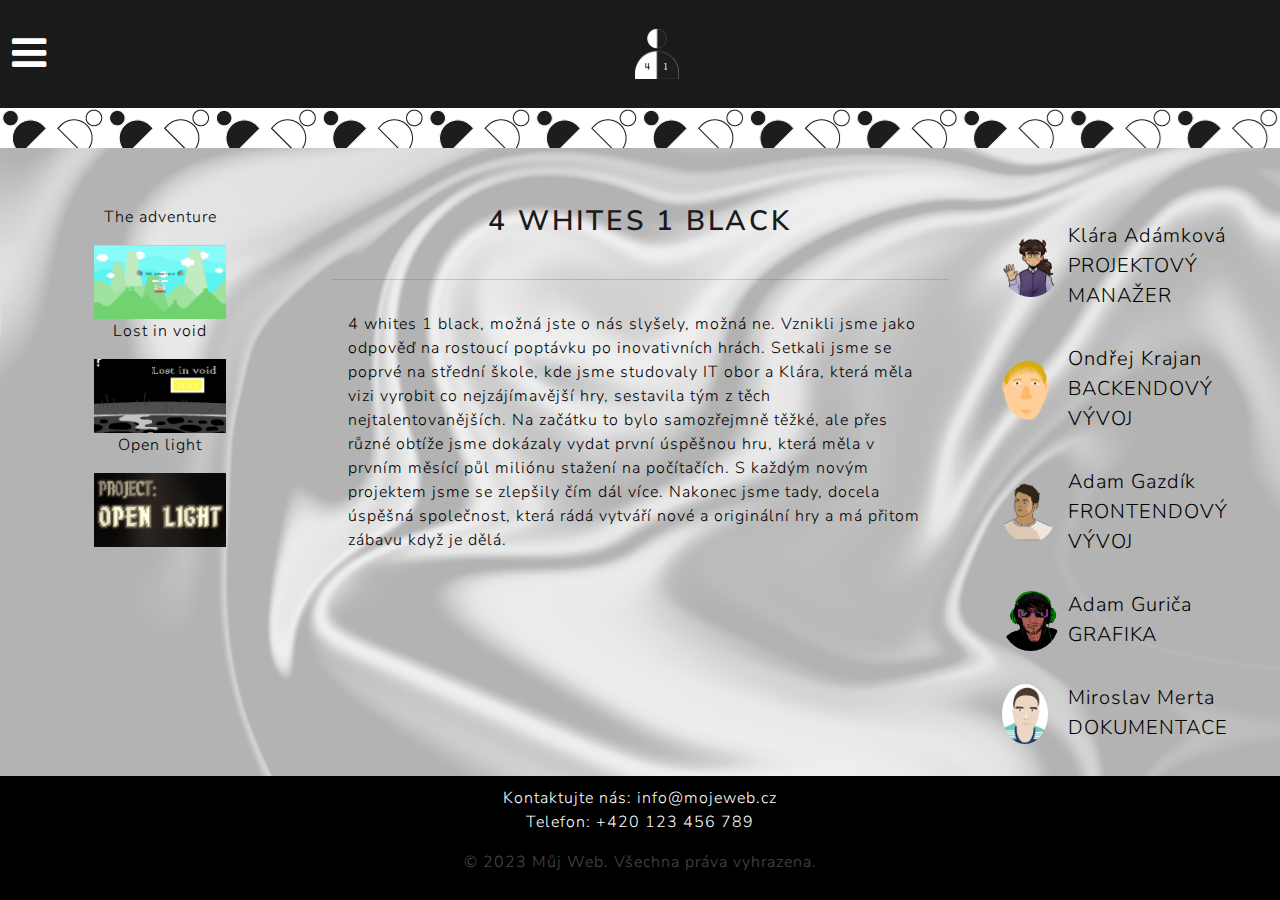
==== 4whites1black/index.html @ 8e05deaf "uploaded files" ====
<!DOCTYPE html>
<html lang="en">
<head>
    <link rel="stylesheet" href="assets/css.css">
    <link rel="stylesheet" href="assets/themebootstrap.css">
    <link rel="stylesheet" href="https://cdnjs.cloudflare.com/ajax/libs/font-awesome/4.7.0/css/font-awesome.min.css">
    <meta charset="UTF-8">
    <meta name="viewport" content="width=device-width, initial-scale=1.0">
    <title>Hlavní Stránka</title>
<link rel="icon" type="imgage/x-icon" href="assets/img/logens_2.png">
</head>
<body>
  <nav class="navbar navbar-expand-lg bg-primary nav-bar">
    <div class="container-fluid">
      

          <div class="dropdown">
            <button  class="inv">
              <i class="fa fa-bars dropdwn " ></i>
            </button>
        
            <div class="dropdown-content">
              <a class="dropdown-item" href="index.html">Hlavní stránka</a>
              <a class="dropdown-item" href="hra.html">Hry</a>
            </div>
          </div>
          <img src="assets/img/logens_2.png" class="logo">
      </nav>

        <p class="con-f"> </p>

    <div class="container-fluid con-f2" >
      <div class="row">
          <div class="col-xl-3">
              <div class=" p-3">
                <div  class="row centerclass">
                  <p>The adventure</p>
                  <a href="hra.html"><img src="assets/img/game1.png" class="center games" alt="blank"></a>
                </div>
                <div  class="row centerclass">
                  <p>Lost in void</p>
                  <a href="hra1.html"><img src="assets/img/game3.png" class="center games" alt="blank"></a>
                </div>
                <div  class="row centerclass">
                  <p>Open light</p>
                  <a href="hra2.html"><img src="assets/img/game4.png" class="center games" alt="blank"></a>
                </div>
              </div>
          </div>
          <div class="col-xl-6">
              <div class=" p-3 col-idk">
              <h2>4 whites 1 black</h2>
              </div>
              <hr>
              <div class=" p-3">
                  <p>4 whites 1 black, možná jste o nás slyšely, možná ne. Vznikli jsme jako odpověď na rostoucí poptávku po inovativních hrách. Setkali jsme se poprvé na střední škole, kde jsme studovaly IT obor a Klára, která měla vizi vyrobit co nejzájímavější hry, sestavila tým z těch nejtalentovanějších. Na začátku to bylo samozřejmně těžké, ale přes různé obtíže jsme dokázaly vydat první úspěšnou hru, která měla v prvním měsící půl miliónu stažení na počítačích. S každým novým projektem jsme se zlepšily čím dál více. Nakonec jsme tady, docela úspěšná společnost, která rádá vytváří nové a originální hry a má přitom zábavu když je dělá.</p>
              </div>
          </div>
          <div class="col-xl-3">
              <div class=" p-3">
                <div class="row">
                  <table>
                    <tr>
                      <td> <a href="member.html"> <img src="assets/img/Untitled1114_20220915164427.png" alt="oblicej" class="faceimage"></td></a>
                      <td> <a href="member.html" class="role"><p style="margin-top: 15px;">Klára Adámková <br>PROJEKTOVÝ MANAŽER</p></a>
                    </tr>
                    <tr>
                      <td> <a href="member1.html"><img src="assets/img/ondra.png" alt="oblicej" class="faceimage"></td></a>
                      <td> <a href="member1.html" class="role"><p style="margin-top: 15px;">Ondřej Krajan <br class="role">BACKENDOVÝ VÝVOJ</p></a>
                    </tr>
                    <tr>
                      <td> <a href="member2.html"><img src="assets/img/adam_Ga.png" alt="oblicej" class="faceimage"></td></a>
                      <td> <a href="member2.html" class="role"><p style="margin-top: 15px;">Adam Gazdík <br class="role">FRONTENDOVÝ VÝVOJ</p></a>
                    </tr>
                    <tr>
                      <td> <a href="member3.html"><img src="assets/img/adam_Gu.png" alt="oblicej" class="faceimage"></td></a>
                      <td> <a href="member3.html" class="role"><p style="margin-top: 15px;">Adam Guriča <br class="role">GRAFIKA</p></a>
                    </tr>
                    <tr>
                      <td> <a href="member4.html"><img src="assets/img/mirek.png" alt="oblicej" class="faceimage"></td></a>
                      <td> <a href="member4.html" class="role"><p style="margin-top: 15px;">Miroslav Merta<br class="role">DOKUMENTACE</p></a>
                    </tr>
                  </table>
                </div>
              </div>
            
          </div>
      </div>
  </div>


  <footer class="footer">
        <p class="contact-info">Kontaktujte nás: info@mojeweb.cz<br> 
        Telefon: +420 123 456 789
      </p>


    <p class="footer-p">&copy; 2023 Můj Web. Všechna práva vyhrazena.</p>
  </footer>
  
</body>
</html>
---- 4whites1black/assets/css.css ----
body {
  height: 100%;
  width: 100%;
  background-repeat: no-repeat;
  background-image: url("img/pozadi2.png");
  background-size: cover;
  background-attachment: fixed;
}

.col-idk{
  text-align: center;
  
}
.color{
  color: #000000;
}
.p-3{
  color: rgb(20, 20, 20);
}
.h3-styles{
  text-align: center;
}
.games {
  height: auto; 
  width: 160px;
}
.role{
  font-size: 20px;
}
.text-c{
  text-align: center;
}
.con-f{
  
  width: 100%;
  text-align: center;
  background-image: url("img/vzor.png"); 
  background-repeat: no-repeat;
  height: 280px;
  position: relative;
}
.con-f4{
  padding: 110px;
  padding-top: 20px;
}
.con-f2{
  padding-top: 25px;
}
.nav-bar{
  background-color: black;
}
.centerclass{
  text-align: center;
}
.dropdwn{
  font-size:40px;
  color:rgb(255, 255, 255);
}
body {
  height: 100%;
  justify-content: space-between;
  display: flex;
  flex-direction: column;
  position: absolute;
  margin: 0;
  padding: 0;
  width: 100%;
  font-family: "Times New Roman", Times, serif;
  font-size: 20px;
  
}
.logo {
  align-items: center; 
  height: 50px;
  width: auto;
  margin: auto;  
}
.footer {
    background-color: black;
    color: white;
    text-align: center;
    padding: 10px 0;
    bottom: 0;
    width: 100%;
  

}
.faceimage{
  height: 60px;
  width: auto;
  border-radius: 50%;
  margin: 3px;
  margin-left: 25px;
}

.contact-info {
  color: white;
}

.footer-p {
  color: #4b4a4a;
}


.dropdown {
  position: relative;
  font-size: 40px;
  display: inline-block;
  text-align: center;
}

.inv {
  background: none;
  color: inherit;
  border: none;
  padding: 0;
  font: inherit;
  cursor: pointer;
  outline: inherit;
}

.dropdown-content {
  font-size: 25px;
  display: none;
  position: absolute;
  background-color: #f1f1f1;
  min-width: 160px;
  box-shadow: 0px 8px 16px 0px rgba(0, 0, 0, 0.2);
  z-index: 1;
}

.center {
  display: block;
  margin-left: auto;
  margin-right: auto;
  width: 50%;
}

.dropdown-content a {
  display: block;
}

.dropdown-content a:hover {
  background-color: #ddd;
}

/* Responzivní styly pro footer */
@media (max-width: 768px) {
 
  .footer {
      padding: 10px 0;
      position: relative  ;
  }
  .con-f{
    height: 150px;}
}

/* Responzivní styly pro navigační menu */
@media (max-width: 768px) {
  .dropdown-content {
      position: relative;
      display: block;
      width: 100%;
      text-align: left;
  }

  .dropdown:hover .dropdown-content {
      display: none;
  }

  .dropdown:hover .dropbtn {
      background-color: transparent;
  }
}
  
  .dropdown-content a {
    display: block;
  }
  
  .dropdown-content a:hover {
    background-color: #ddd;
  }
  ul.no-bullets {
    list-style-type: none; /* Remove bullets */
    padding: 0; /* Remove padding */
    margin: 0; /* Remove margins */
    }
  
  .dropdown:hover .dropdown-content {
    display: block;
  }
  .role {
    color: black;
    font-size: 20px;
    text-decoration: none;
  }
  p{
  color: black;  
  }
  
  .dropdown:hover .dropbtn {
    background-color: #000000;
  }
  .dropdown-content {
    display: none;
    position: absolute;
    background-color: #f1f1f1;
    min-width: 180px;
    box-shadow: 0px 8px 16px 0px rgba(0,0,0,0.2);
    z-index: 1;
  }
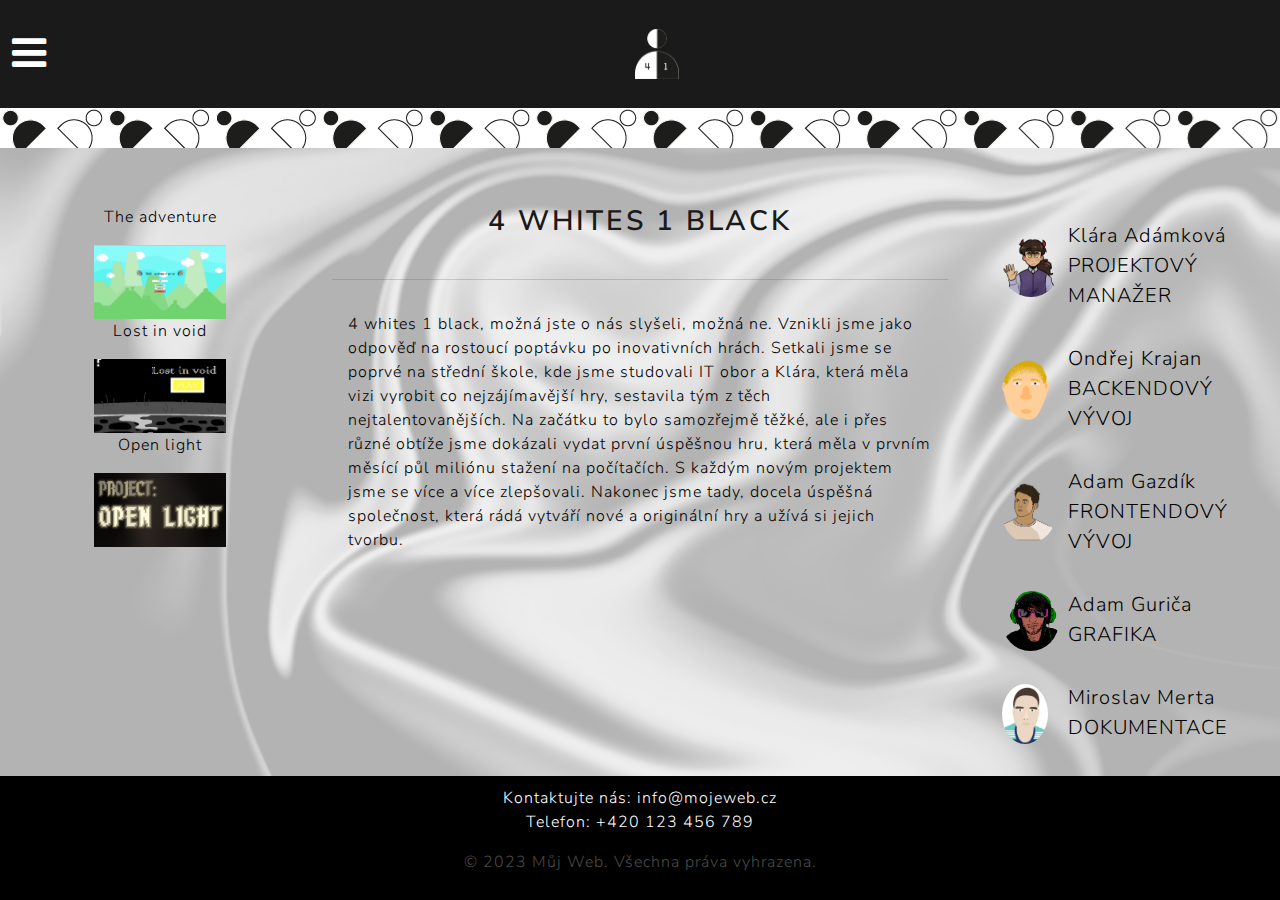
==== commit df2f9c08: "grammar fix" ====
--- a/4whites1black/index.html
+++ b/4whites1black/index.html
@@ -53,7 +53,7 @@
               </div>
               <hr>
               <div class=" p-3">
-                  <p>4 whites 1 black, možná jste o nás slyšely, možná ne. Vznikli jsme jako odpověď na rostoucí poptávku po inovativních hrách. Setkali jsme se poprvé na střední škole, kde jsme studovaly IT obor a Klára, která měla vizi vyrobit co nejzájímavější hry, sestavila tým z těch nejtalentovanějších. Na začátku to bylo samozřejmně těžké, ale přes různé obtíže jsme dokázaly vydat první úspěšnou hru, která měla v prvním měsící půl miliónu stažení na počítačích. S každým novým projektem jsme se zlepšily čím dál více. Nakonec jsme tady, docela úspěšná společnost, která rádá vytváří nové a originální hry a má přitom zábavu když je dělá.</p>
+                  <p>4 whites 1 black, možná jste o nás slyšeli, možná ne. Vznikli jsme jako odpověď na rostoucí poptávku po inovativních hrách. Setkali jsme se poprvé na střední škole, kde jsme studovali IT obor a Klára, která měla vizi vyrobit co nejzájímavější hry, sestavila tým z těch nejtalentovanějších. Na začátku to bylo samozřejmě těžké, ale i přes různé obtíže jsme dokázali vydat první úspěšnou hru, která měla v prvním měsící půl miliónu stažení na počítačích. S každým novým projektem jsme se více a více zlepšovali. Nakonec jsme tady, docela úspěšná společnost, která rádá vytváří nové a originální hry a užívá si jejich tvorbu.</p>
               </div>
           </div>
           <div class="col-xl-3">
